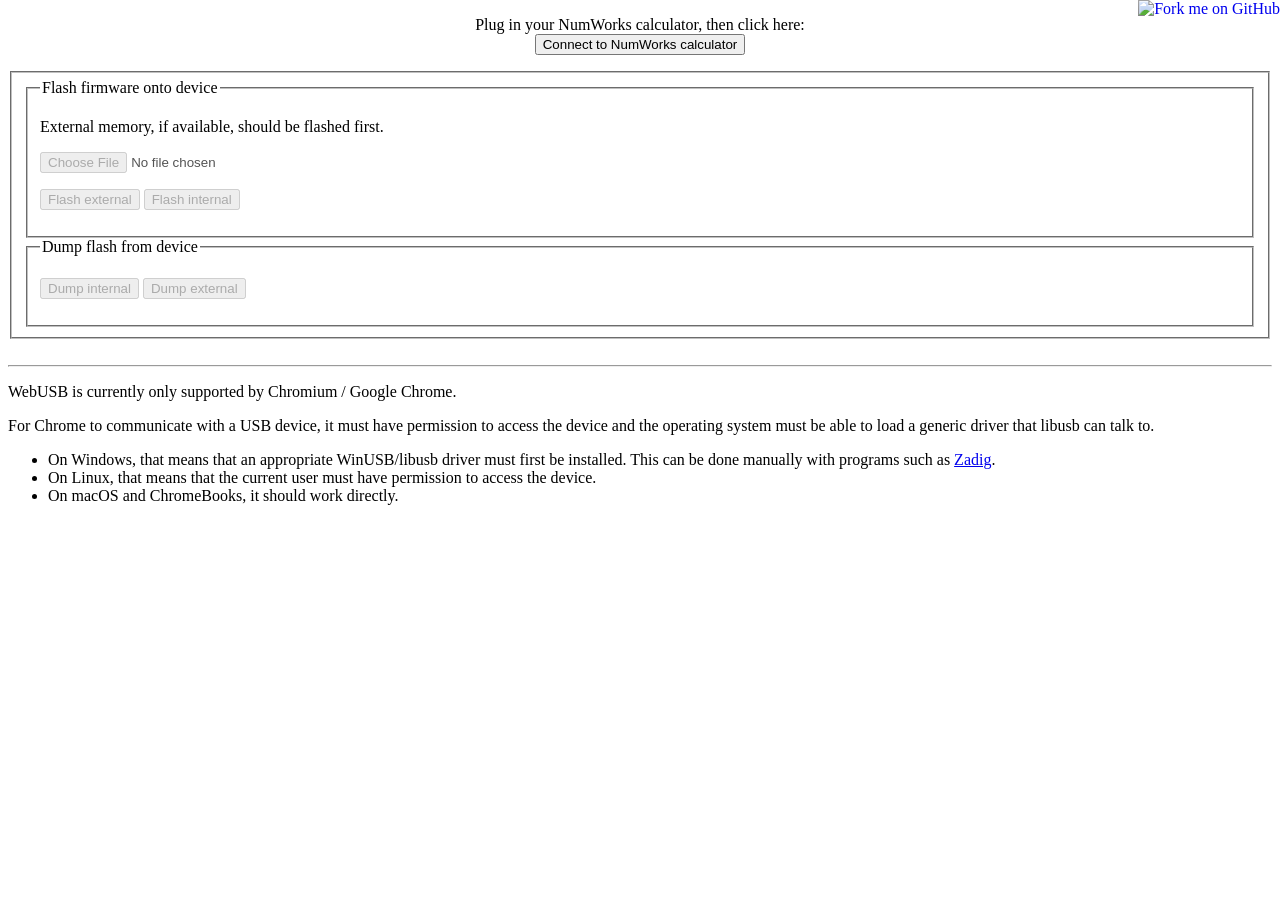
==== n0110/index.html @ b15b4313 "Update index.html" ====
<!DOCTYPE html>
<html>
  <head>
    <link rel="stylesheet" type="text/css" href="sakura.css" />
    <title>WebUSB DFU for NumWorks</title>
    <script src="dfu.js"></script>
    <script src="dfuse.js"></script>
    <script src="FileSaver.js"></script>
    <script src="dfu-util.js"></script>
    <style>
      p.warning {
        color: red;
      }
      p.error {
        color: red;
        font-weight: bold;
      }
      label.radio {
        display: inline;
      }
      input:invalid {
        color:red;
      }
    </style>
  </head>
  <body>
    <a href="https://github.com/TI-Planet/webdfu_numworks"><img style="position: absolute; top: 0; right: 0; border: 0;" src="https://camo.githubusercontent.com/a6677b08c955af8400f44c6298f40e7d19cc5b2d/68747470733a2f2f73332e616d617a6f6e6177732e636f6d2f6769746875622f726962626f6e732f666f726b6d655f72696768745f677261795f3664366436642e706e67" alt="Fork me on GitHub" data-canonical-src="https://s3.amazonaws.com/github/ribbons/forkme_right_gray_6d6d6d.png"></a>
    <p>
      <span id="status"></span>
    </p>
    <p style="display: none;">
      <label for="vid">Vendor ID (hex):</label>
      <input type="text" name="vid" id="vid" maxlength="6" size="8" pattern="0x[A-Fa-f0-9]{1,4}"/>
      <label for="pid">Product ID (hex):</label>
      <input type="text" name="pid" id="pid" maxlength="6" size="8" pattern="0x[A-Fa-f0-9]{1,4}"/>
    </p>
    <p style="text-align: center;">
      Plug in your NumWorks calculator, then click here:<br>
      <button id="connect">Connect to NumWorks calculator</button>
    </p>
    <dialog id="interfaceDialog">
      Your device has multiple DFU interfaces. Select one from the list below:
      <form id="interfaceForm" method="dialog">
        <button id="selectInterface" type="submit">Select interface</button>
      </form>
    </dialog>
    <p>
      <div id="usbInfo" style="white-space: pre"></div>
      <div id="dfuInfo" style="white-space: pre"></div>
    </p>
    <fieldset style="display: none">
      <legend>Runtime mode</legend>
      <button id="detach" disabled="true">Detach DFU</button>
    </fieldset>
    <fieldset>
      <form id="configForm">
        <label for="transferSize" style="display: none; visibility: hidden">Transfer Size:</label>
        <input type="number" name="transferSize" id="transferSize" value="1024" style="display: none; visibility: hidden"/>
        <div id="dfuseFields" hidden="true" style="display: none; visibility: hidden">
          <label for="dfuseStartAddress">DfuSe Start Address:</label>
          <input type="text" name="dfuseStartAddress" id="dfuseStartAddress" title="Initial memory address to read/write from (hex)" size="10" pattern="0x[A-Fa-f0-9]+"/>
          <label for="dfuseUploadSize">DfuSe Upload Size:</label>
          <input type="number" name="dfuseUploadSize" id="dfuseUploadSize" min="1"/>
        </div>

        <legend style="display: none;">DFU mode</legend>
        <fieldset>
          <legend>Flash firmware onto device</legend>
          <p>External memory, if available, should be flashed first.</p>
          <p>
            <input type="file" id="firmwareFile" name="file" disabled="true"/>
          </p>
          <p>
            <button id="download_external" disabled="true">Flash external</button>
            <button id="download_internal" disabled="true">Flash internal</button>
          </p>
          <div class="log" id="downloadLog"></div>
        </fieldset>
        <fieldset>
          <legend>Dump flash from device</legend>
          <p>
            <button id="upload_internal" disabled="true">Dump internal</button>
            <button id="upload_external" disabled="true">Dump external</button>
          </p>
          <div class="log" id="uploadLog"></div>
        </fieldset>
      </form>
    </fieldset>
    <br/>
    <footer>
      <hr>
      <p>WebUSB is currently only supported by Chromium / Google Chrome.</p>
      <p>For Chrome to communicate with a USB device, it must have permission to access the device and the operating system must be able to load a generic driver that libusb can talk to.</p>
      <p>
        <ul>
          <li>On Windows, that means that an appropriate WinUSB/libusb driver must first be installed. This can be done manually with programs such as <a href="https://zadig.akeo.ie/">Zadig</a>.</li>
          <li>On Linux, that means that the current user must have permission to access the device.</li>
          <li>On macOS and ChromeBooks, it should work directly.</li>
        </ul>
      </p>
    </footer>
  </body>
</html>
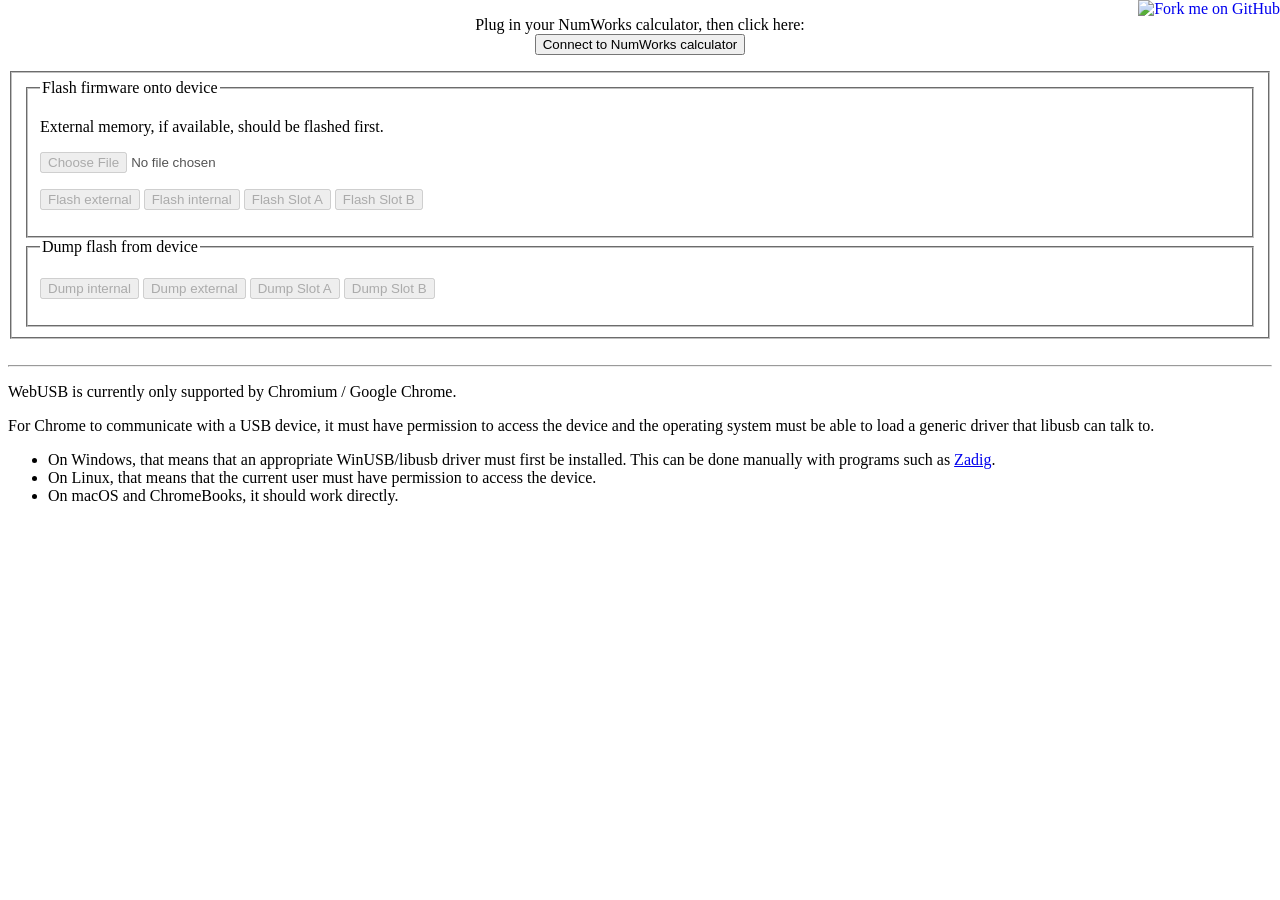
==== commit b7484a4e: "Allow flashing Slot A and Slot B on N0110" ====
--- a/n0110/index.html
+++ b/n0110/index.html
@@ -73,6 +73,8 @@
           <p>
             <button id="download_external" disabled="true">Flash external</button>
             <button id="download_internal" disabled="true">Flash internal</button>
+            <button id="download_slota" disabled="true">Flash Slot A</button>
+            <button id="download_slotb" disabled="true">Flash Slot B</button>
           </p>
           <div class="log" id="downloadLog"></div>
         </fieldset>
@@ -81,6 +83,8 @@
           <p>
             <button id="upload_internal" disabled="true">Dump internal</button>
             <button id="upload_external" disabled="true">Dump external</button>
+            <button id="upload_slota" disabled="true">Dump Slot A</button>
+            <button id="upload_slotb" disabled="true">Dump Slot B</button>
           </p>
           <div class="log" id="uploadLog"></div>
         </fieldset>
